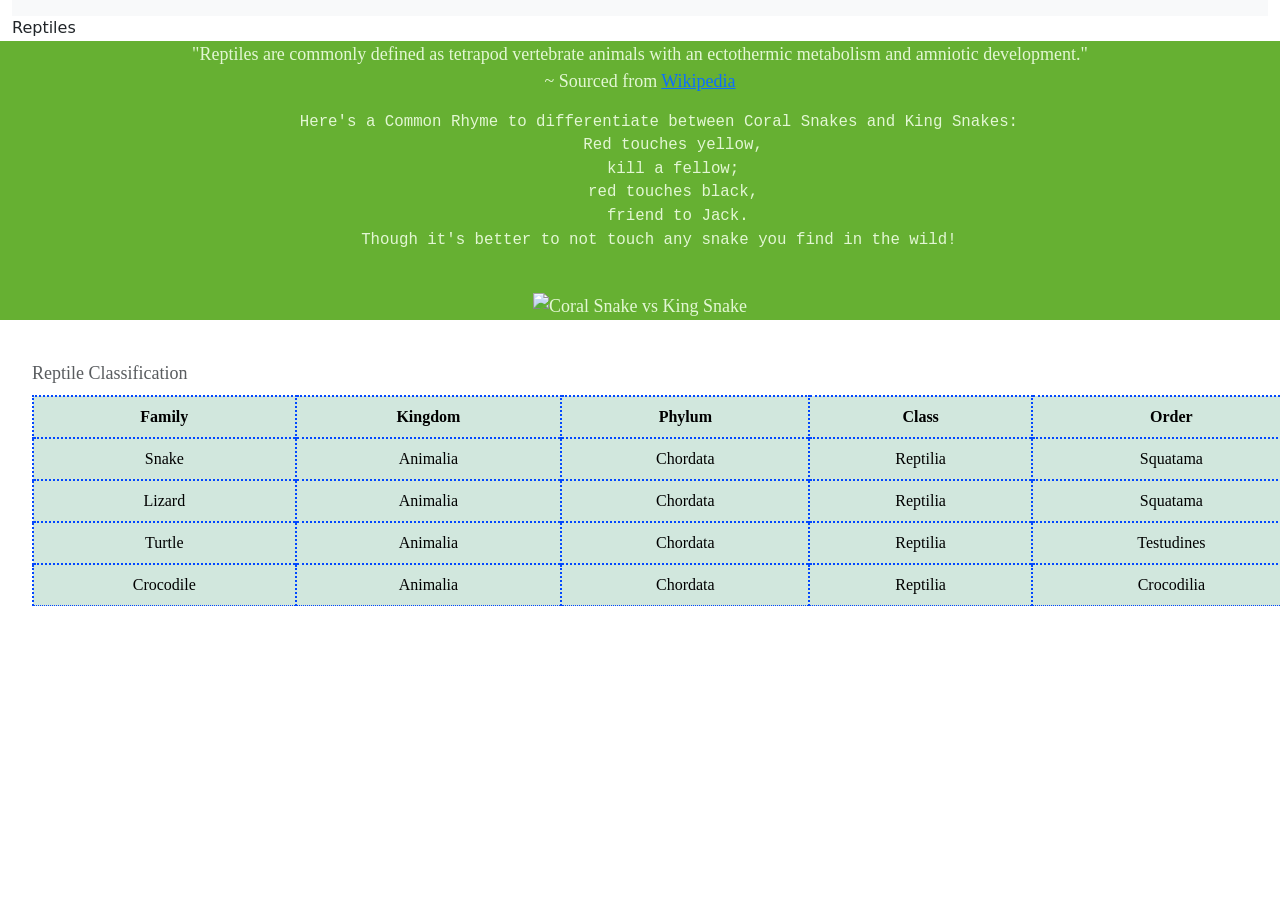
==== index.html @ 00538dc7 "Fix extra closing div tag in index.html Removed an extra closing div tag from the HTML." ====
<!DOCTYPE html>
<html lang="en">
<head>
    <link rel="stylesheet" href="style.css">
    <link href="https://cdn.jsdelivr.net/npm/bootstrap@5.3.8/dist/css/bootstrap.min.css" rel="stylesheet" integrity="sha384-sRIl4kxILFvY47J16cr9ZwB07vP4J8+LH7qKQnuqkuIAvNWLzeN8tE5YBujZqJLB" crossorigin="anonymous">
    <meta charset="UTF-8">
    <meta name="viewport" content="width=device-width, initial-scale=1">
    <title>Website Test</title>
</head>
<body>
<div class="container-fluid">
    <nav class="navbar navbar-expand-sm bg-light navbar-light sticky-top"></nav>
            <a class="navbar-brand" href="#">Reptiles</a>
            <button class="navbar-toggler" type="button" data-bs-toggle="collapse" data-bs-target="#collapsibleNavbar">
                <span class="navbar-toggler-icon"></span>
            </button>
            <div class="collapse navbar-collapse" id="collapsibleNavbar">
                <ul class="navbar-nav">
                    <li class="nav-item">
                        <a class="nav-link" href="#">Basic Info</a>
                    </li>
                    <li class="nav-item">
                        <a class="nav-link dropdown-toggle" href="#" role="button" data-bs-toggle="dropdown">Additional Info</a>
                        <ul class="dropdown-menu">
                            <li class="nav-item"><a class="nav-link" href="gallery_page.html">Endangered Species Gallery</a></li>
                            <li class="nav-item"></li><a class="nav-link" href="donate_page.html">Donate</a></li>
                        </ul>
                    </li>
                </ul>
            </div>
    </nav>
</div>
    <div class="randomInfo">
    <p> "Reptiles are commonly defined as tetrapod vertebrate animals with an ectothermic metabolism and amniotic development." <br> ~ Sourced from <a href="https://en.wikipedia.org/wiki/Reptile" target="_self">Wikipedia</a></p>
    <pre>
    Here's a Common Rhyme to differentiate between Coral Snakes and King Snakes:
        Red touches yellow, 
        kill a fellow; 
        red touches black, 
        friend to Jack.
    Though it's better to not touch any snake you find in the wild!
    </pre>
    <img src="https://a-z-animals.com/media/2022/01/Coral-Snake-vs-King-Snake-1050x450-1-1024x439.jpg" alt="Coral Snake vs King Snake">
    </div>
    <table class="table table-success">
        <caption>Reptile Classification</caption>
        <tr>
            <th>Family</th>
            <th>Kingdom</th>
            <th>Phylum</th>
            <th>Class</th>
            <th>Order</th>
        </tr>
        <tr>
            <td>Snake</td>
            <td>Animalia</td>
            <td>Chordata</td>
            <td>Reptilia</td>
            <td>Squatama</td>
        </tr>
         <tr>
            <td>Lizard</td>
            <td>Animalia</td>
            <td>Chordata</td>
            <td>Reptilia</td>
            <td>Squatama</td>
        </tr>
         <tr>
            <td>Turtle</td>
            <td>Animalia</td>
            <td>Chordata</td>
            <td>Reptilia</td>
            <td>Testudines</td>
        </tr>
         <tr>
            <td>Crocodile</td>
            <td>Animalia</td>
            <td>Chordata</td>
            <td>Reptilia</td>
            <td>Crocodilia</td>
        </tr>
    </table>
</div>
</body>
</html>
---- style.css ----
body {
    background-color:#347B98;
}
caption {
    font-family: 'Comic Sans MS';
    color:#E3F7D4;
    text-align: center;
    caption-side: top;
    font-size: large;
}
.randomInfo {
    font-family:'Comic Sans MS';
    color:#E3F7D4;
    text-align: center;
    font-size: large;
    background-color: #66B032;
    padding-bottom: 8 rem;
}
table{
    th, td {
        border-style: dotted;
        border-color: #0247FE;
        border-width: 2px;
        border-radius: 2px;
        border-collapse: collapse;
        font-family: 'Comic Sans MS';
        color:#E3F7D4;
        text-align: center;
    }
    margin: 2rem;
}
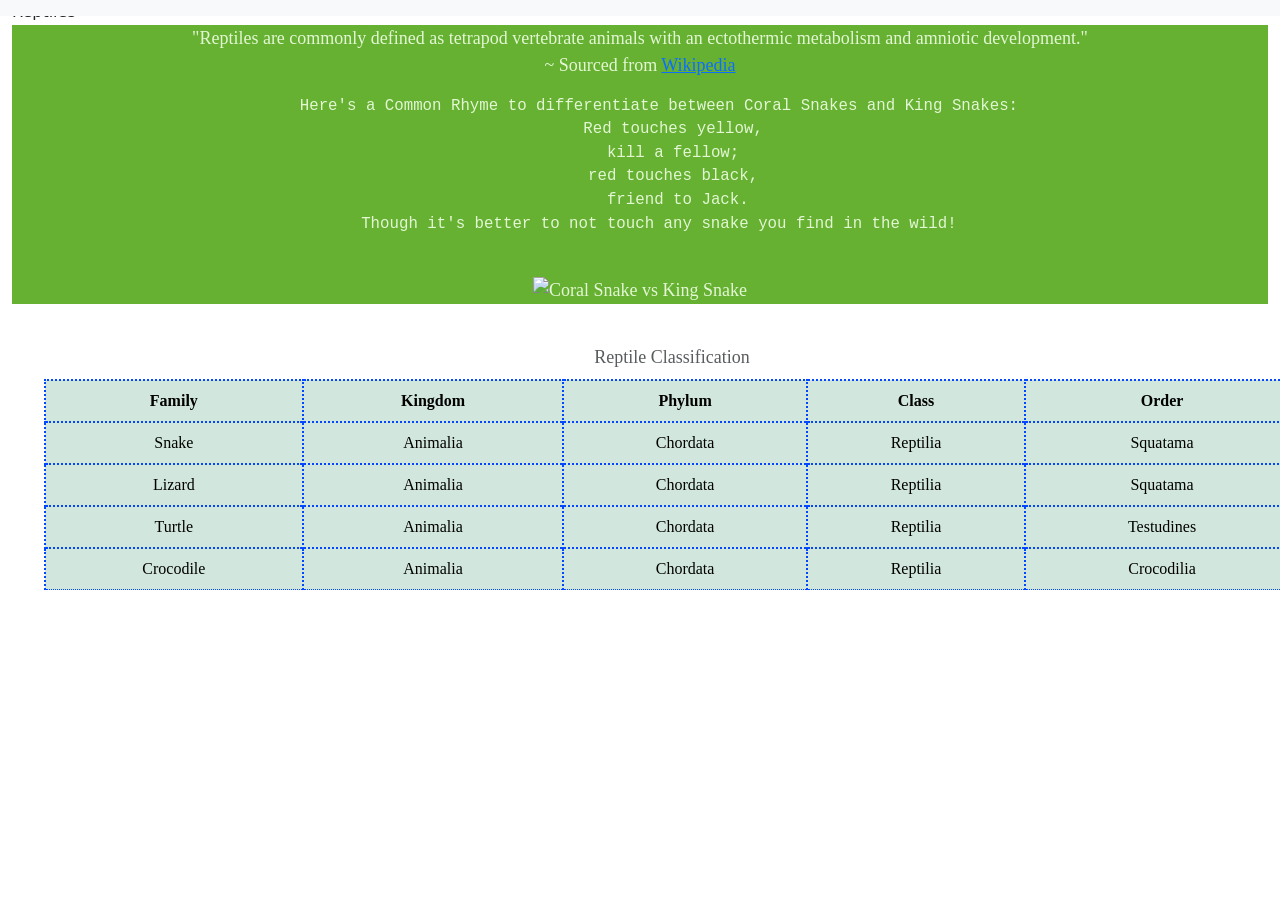
==== commit a7ec96bb: "Update navbar to fixed-top and add classes" ====
--- a/index.html
+++ b/index.html
@@ -8,8 +8,8 @@
     <title>Website Test</title>
 </head>
 <body>
-<div class="container-fluid">
-    <nav class="navbar navbar-expand-sm bg-light navbar-light sticky-top"></nav>
+        <div class="container-fluid">
+    <nav class="navbar navbar-expand-sm bg-light navbar-light fixed-top"></nav>
             <a class="navbar-brand" href="#">Reptiles</a>
             <button class="navbar-toggler" type="button" data-bs-toggle="collapse" data-bs-target="#collapsibleNavbar">
                 <span class="navbar-toggler-icon"></span>
@@ -28,8 +28,6 @@
                     </li>
                 </ul>
             </div>
-    </nav>
-</div>
     <div class="randomInfo">
     <p> "Reptiles are commonly defined as tetrapod vertebrate animals with an ectothermic metabolism and amniotic development." <br> ~ Sourced from <a href="https://en.wikipedia.org/wiki/Reptile" target="_self">Wikipedia</a></p>
     <pre>
@@ -43,7 +41,7 @@
     <img src="https://a-z-animals.com/media/2022/01/Coral-Snake-vs-King-Snake-1050x450-1-1024x439.jpg" alt="Coral Snake vs King Snake">
     </div>
     <table class="table table-success">
-        <caption>Reptile Classification</caption>
+        <caption class="text-center">Reptile Classification</caption>
         <tr>
             <th>Family</th>
             <th>Kingdom</th>
@@ -80,6 +78,10 @@
             <td>Crocodilia</td>
         </tr>
     </table>
+    </nav>
+
 </div>
+<script src="https://cdn.jsdelivr.net/npm/bootstrap@5.0.2/dist/js/bootstrap.bundle.min.js" integrity="sha384-MrcW6ZMFYlzcLA8Nl+NtUVF0sA7MsXsP1UyJoMp4YLEuNSfAP+JcXn/tWtIaxVXM" crossorigin="anonymous"></script>
+
 </body>
 </html>
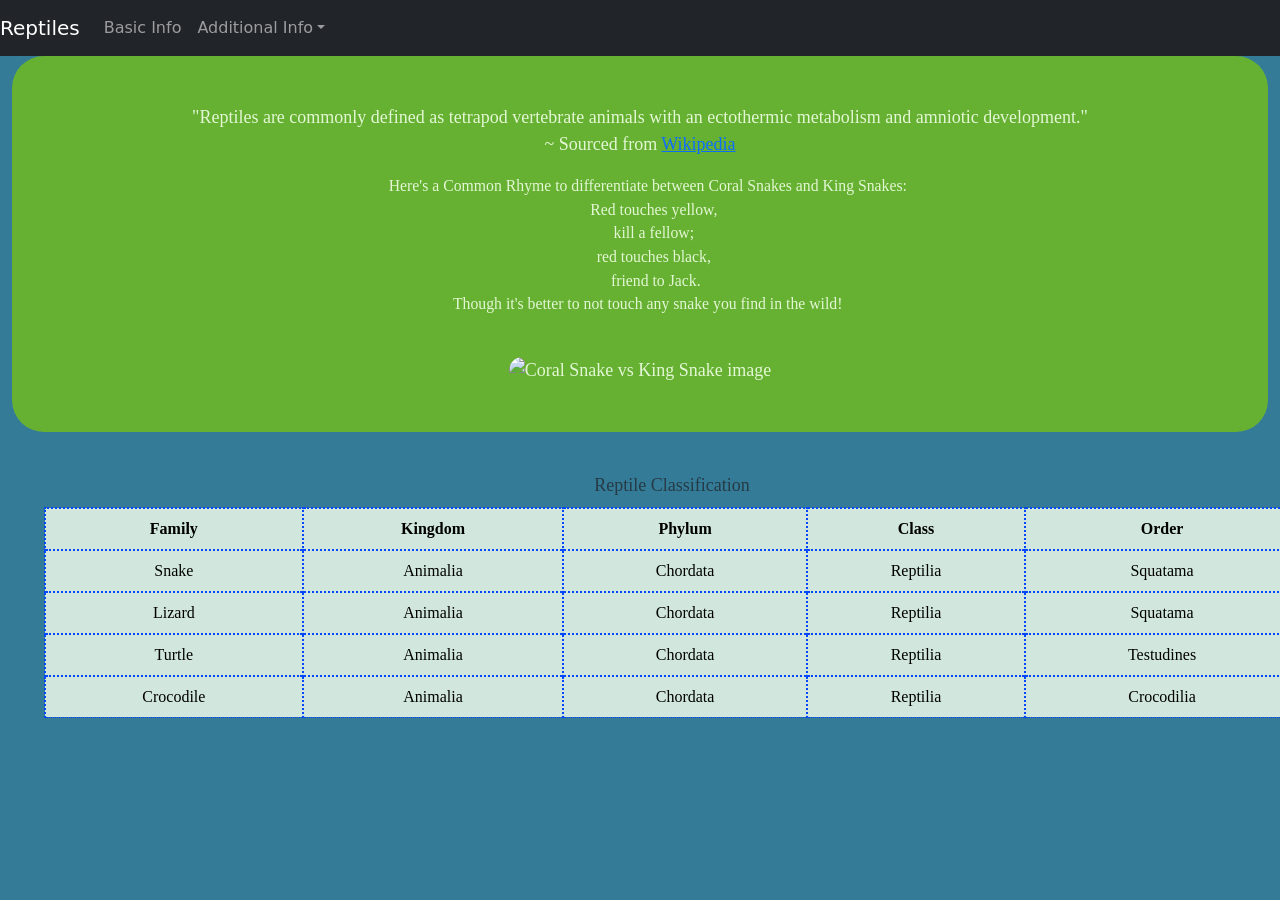
==== commit dfedd880: "Refactor index.html for improved structure and style" ====
--- a/index.html
+++ b/index.html
@@ -7,30 +7,31 @@
     <meta name="viewport" content="width=device-width, initial-scale=1">
     <title>Website Test</title>
 </head>
-<body>
-        <div class="container-fluid">
-    <nav class="navbar navbar-expand-sm bg-light navbar-light fixed-top"></nav>
-            <a class="navbar-brand" href="#">Reptiles</a>
+<body style="background-color:#347B98">
+        <nav class="navbar navbar-expand-sm bg-dark navbar-dark">
+           <a class="navbar-brand" href="#">Reptiles</a>
             <button class="navbar-toggler" type="button" data-bs-toggle="collapse" data-bs-target="#collapsibleNavbar">
                 <span class="navbar-toggler-icon"></span>
             </button>
             <div class="collapse navbar-collapse" id="collapsibleNavbar">
                 <ul class="navbar-nav">
                     <li class="nav-item">
-                        <a class="nav-link" href="#">Basic Info</a>
+                        <a class="nav-link" href="index.html">Basic Info</a>
                     </li>
                     <li class="nav-item">
                         <a class="nav-link dropdown-toggle" href="#" role="button" data-bs-toggle="dropdown">Additional Info</a>
                         <ul class="dropdown-menu">
                             <li class="nav-item"><a class="nav-link" href="gallery_page.html">Endangered Species Gallery</a></li>
-                            <li class="nav-item"></li><a class="nav-link" href="donate_page.html">Donate</a></li>
+                            <li class="nav-item"><a class="nav-link" href="donate_page.html">Donate</a></li>
                         </ul>
                     </li>
                 </ul>
             </div>
-    <div class="randomInfo">
+    </nav>
+        <div class="container-fluid">
+    <div class="randomInfo rounded-5 pt-5 pb-5">
     <p> "Reptiles are commonly defined as tetrapod vertebrate animals with an ectothermic metabolism and amniotic development." <br> ~ Sourced from <a href="https://en.wikipedia.org/wiki/Reptile" target="_self">Wikipedia</a></p>
-    <pre>
+    <pre style="font-family: Comic Sans MS">
     Here's a Common Rhyme to differentiate between Coral Snakes and King Snakes:
         Red touches yellow, 
         kill a fellow; 
@@ -38,10 +39,10 @@
         friend to Jack.
     Though it's better to not touch any snake you find in the wild!
     </pre>
-    <img src="https://a-z-animals.com/media/2022/01/Coral-Snake-vs-King-Snake-1050x450-1-1024x439.jpg" alt="Coral Snake vs King Snake">
+    <img src="https://a-z-animals.com/media/2022/01/Coral-Snake-vs-King-Snake-1050x450-1-1024x439.jpg" class="img-fluid rounded-5" alt="Coral Snake vs King Snake image">
     </div>
     <table class="table table-success">
-        <caption class="text-center">Reptile Classification</caption>
+        <caption class="text-center" color="#000000">Reptile Classification</caption>
         <tr>
             <th>Family</th>
             <th>Kingdom</th>
@@ -78,10 +79,6 @@
             <td>Crocodilia</td>
         </tr>
     </table>
-    </nav>
-
-</div>
-<script src="https://cdn.jsdelivr.net/npm/bootstrap@5.0.2/dist/js/bootstrap.bundle.min.js" integrity="sha384-MrcW6ZMFYlzcLA8Nl+NtUVF0sA7MsXsP1UyJoMp4YLEuNSfAP+JcXn/tWtIaxVXM" crossorigin="anonymous"></script>
-
+<script src="https://cdn.jsdelivr.net/npm/bootstrap@5.3.8/dist/js/bootstrap.bundle.min.js" integrity="sha384-FKyoEForCGlyvwx9Hj09JcYn3nv7wiPVlz7YYwJrWVcXK/BmnVDxM+D2scQbITxI" crossorigin="anonymous"></script>
 </body>
 </html>
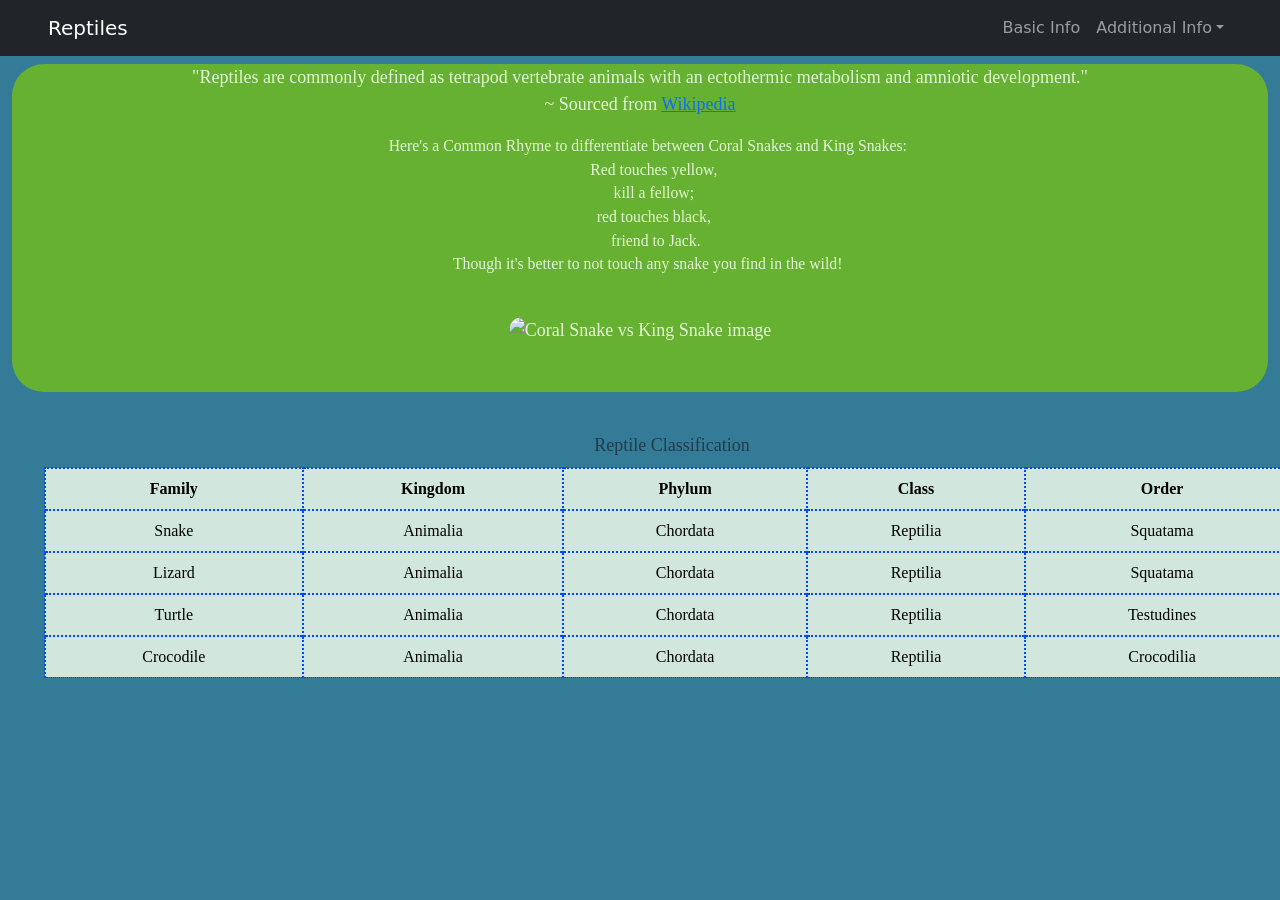
==== commit 199272a9: "Refactor navbar and update styles for dropdown menu" ====
--- a/index.html
+++ b/index.html
@@ -8,28 +8,28 @@
     <title>Website Test</title>
 </head>
 <body style="background-color:#347B98">
-        <nav class="navbar navbar-expand-sm bg-dark navbar-dark">
+        <nav class="navbar navbar-expand-lg sticky-top bg-dark navbar-dark ps-5 pe-5">
            <a class="navbar-brand" href="#">Reptiles</a>
             <button class="navbar-toggler" type="button" data-bs-toggle="collapse" data-bs-target="#collapsibleNavbar">
                 <span class="navbar-toggler-icon"></span>
             </button>
             <div class="collapse navbar-collapse" id="collapsibleNavbar">
-                <ul class="navbar-nav">
+                <ul class="navbar-nav ms-auto">
                     <li class="nav-item">
                         <a class="nav-link" href="index.html">Basic Info</a>
                     </li>
                     <li class="nav-item">
                         <a class="nav-link dropdown-toggle" href="#" role="button" data-bs-toggle="dropdown">Additional Info</a>
-                        <ul class="dropdown-menu">
-                            <li class="nav-item"><a class="nav-link" href="gallery_page.html">Endangered Species Gallery</a></li>
-                            <li class="nav-item"><a class="nav-link" href="donate_page.html">Donate</a></li>
+                        <ul class="dropdown-menu dropdown-menu-end">
+                            <li class="nav-item"><a class="nav-link" href="gallery_page.html" style="color: black;">Endangered Species Gallery</a></li>
+                            <li class="nav-item"><a class="nav-link" href="donate_page.html" style="color: black;">Donate</a></li>
                         </ul>
                     </li>
                 </ul>
             </div>
     </nav>
-        <div class="container-fluid">
-    <div class="randomInfo rounded-5 pt-5 pb-5">
+    <div class="container-fluid">
+    <div class="randomInfo rounded-5 mt-2 pb-5">
     <p> "Reptiles are commonly defined as tetrapod vertebrate animals with an ectothermic metabolism and amniotic development." <br> ~ Sourced from <a href="https://en.wikipedia.org/wiki/Reptile" target="_self">Wikipedia</a></p>
     <pre style="font-family: Comic Sans MS">
     Here's a Common Rhyme to differentiate between Coral Snakes and King Snakes:
@@ -79,6 +79,7 @@
             <td>Crocodilia</td>
         </tr>
     </table>
+    </div>
 <script src="https://cdn.jsdelivr.net/npm/bootstrap@5.3.8/dist/js/bootstrap.bundle.min.js" integrity="sha384-FKyoEForCGlyvwx9Hj09JcYn3nv7wiPVlz7YYwJrWVcXK/BmnVDxM+D2scQbITxI" crossorigin="anonymous"></script>
 </body>
 </html>
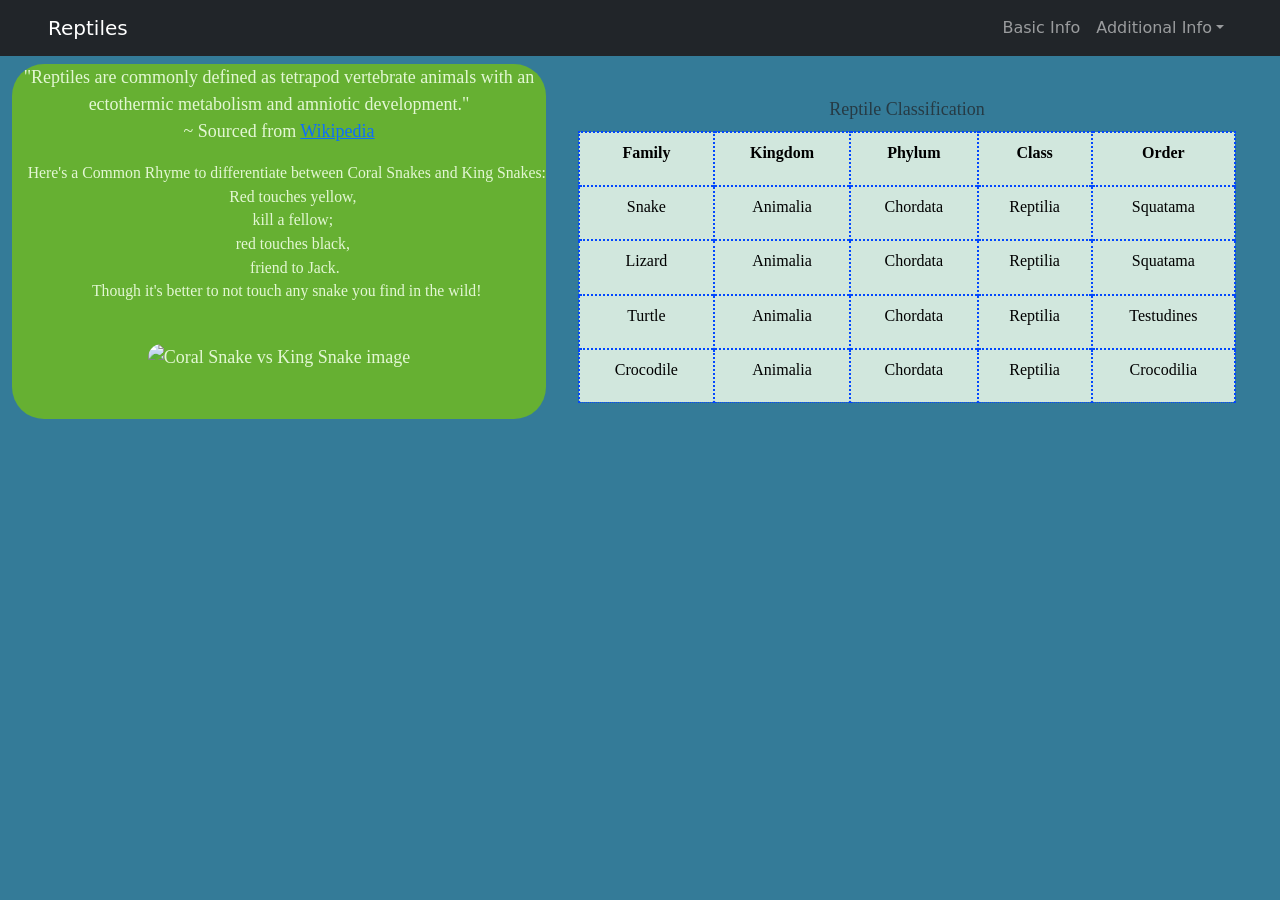
==== commit db5967a9: "Center container-fluid div using flexbox" ====
--- a/index.html
+++ b/index.html
@@ -28,7 +28,7 @@
                 </ul>
             </div>
     </nav>
-    <div class="container-fluid">
+    <div class="container-fluid d-flex justify-content-center">
     <div class="randomInfo rounded-5 mt-2 pb-5">
     <p> "Reptiles are commonly defined as tetrapod vertebrate animals with an ectothermic metabolism and amniotic development." <br> ~ Sourced from <a href="https://en.wikipedia.org/wiki/Reptile" target="_self">Wikipedia</a></p>
     <pre style="font-family: Comic Sans MS">
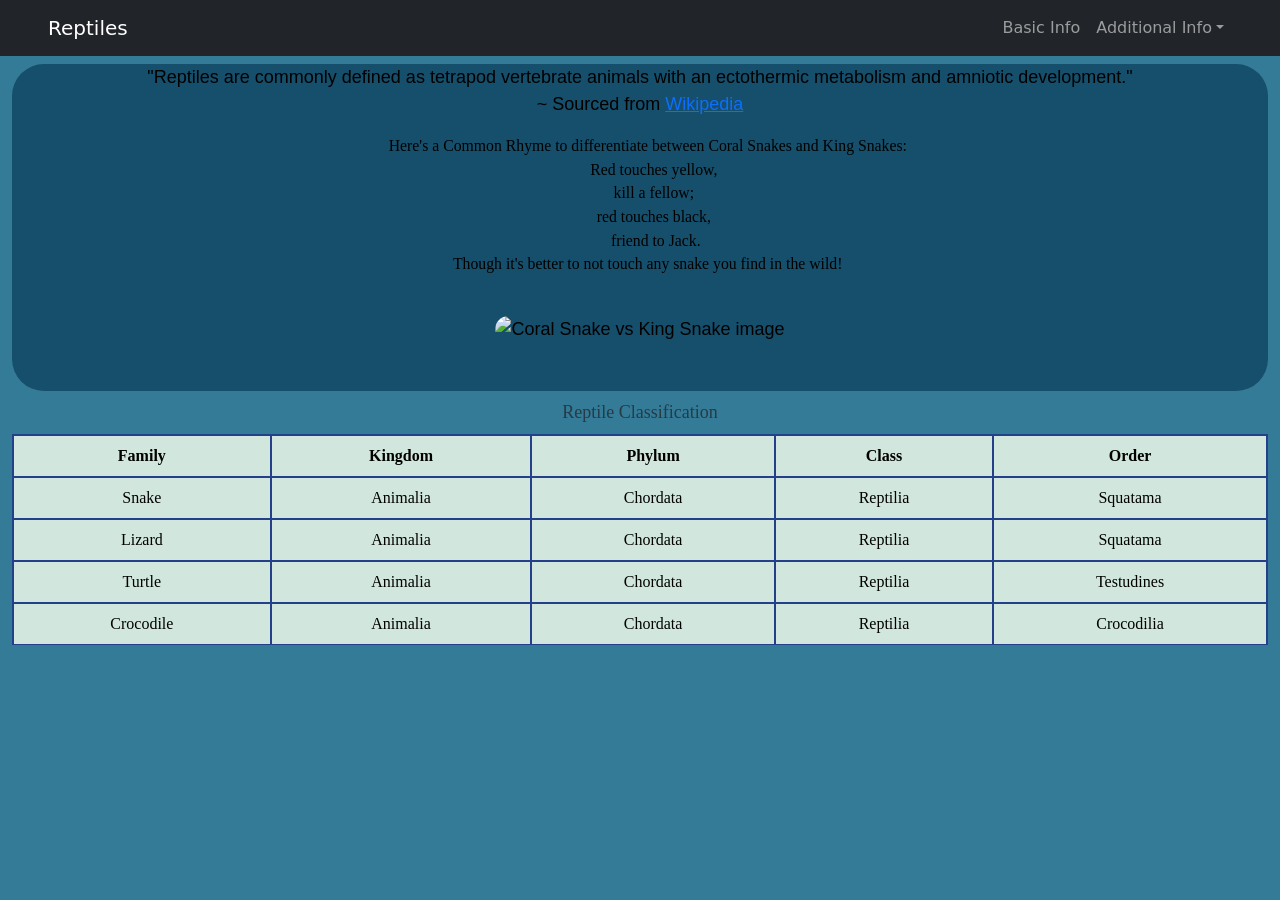
==== commit 5365425e: "Fix container class and add newline at end of file" ====
--- a/index.html
+++ b/index.html
@@ -28,7 +28,7 @@
                 </ul>
             </div>
     </nav>
-    <div class="container-fluid d-flex justify-content-center">
+    <div class="container-fluid">
     <div class="randomInfo rounded-5 mt-2 pb-5">
     <p> "Reptiles are commonly defined as tetrapod vertebrate animals with an ectothermic metabolism and amniotic development." <br> ~ Sourced from <a href="https://en.wikipedia.org/wiki/Reptile" target="_self">Wikipedia</a></p>
     <pre style="font-family: Comic Sans MS">
--- a/style.css
+++ b/style.css
@@ -3,29 +3,27 @@
 }
 caption {
     font-family: 'Comic Sans MS';
-    color:#E3F7D4;
+    color:#000000;
     text-align: center;
     caption-side: top;
     font-size: large;
 }
 .randomInfo {
-    font-family:'Comic Sans MS';
-    color:#E3F7D4;
+    font-family:'nunito', sans-serif;
+    color:#000000;
     text-align: center;
     font-size: large;
-    background-color: #66B032;
-    padding-bottom: 8 rem;
+    background-color: #164f6b;
 }
 table{
     th, td {
-        border-style: dotted;
-        border-color: #0247FE;
+        border-style: solid;
+        border-color: #25408b;
         border-width: 2px;
         border-radius: 2px;
         border-collapse: collapse;
         font-family: 'Comic Sans MS';
-        color:#E3F7D4;
+        color:#1cb69d;
         text-align: center;
     }
-    margin: 2rem;
-}
+ }
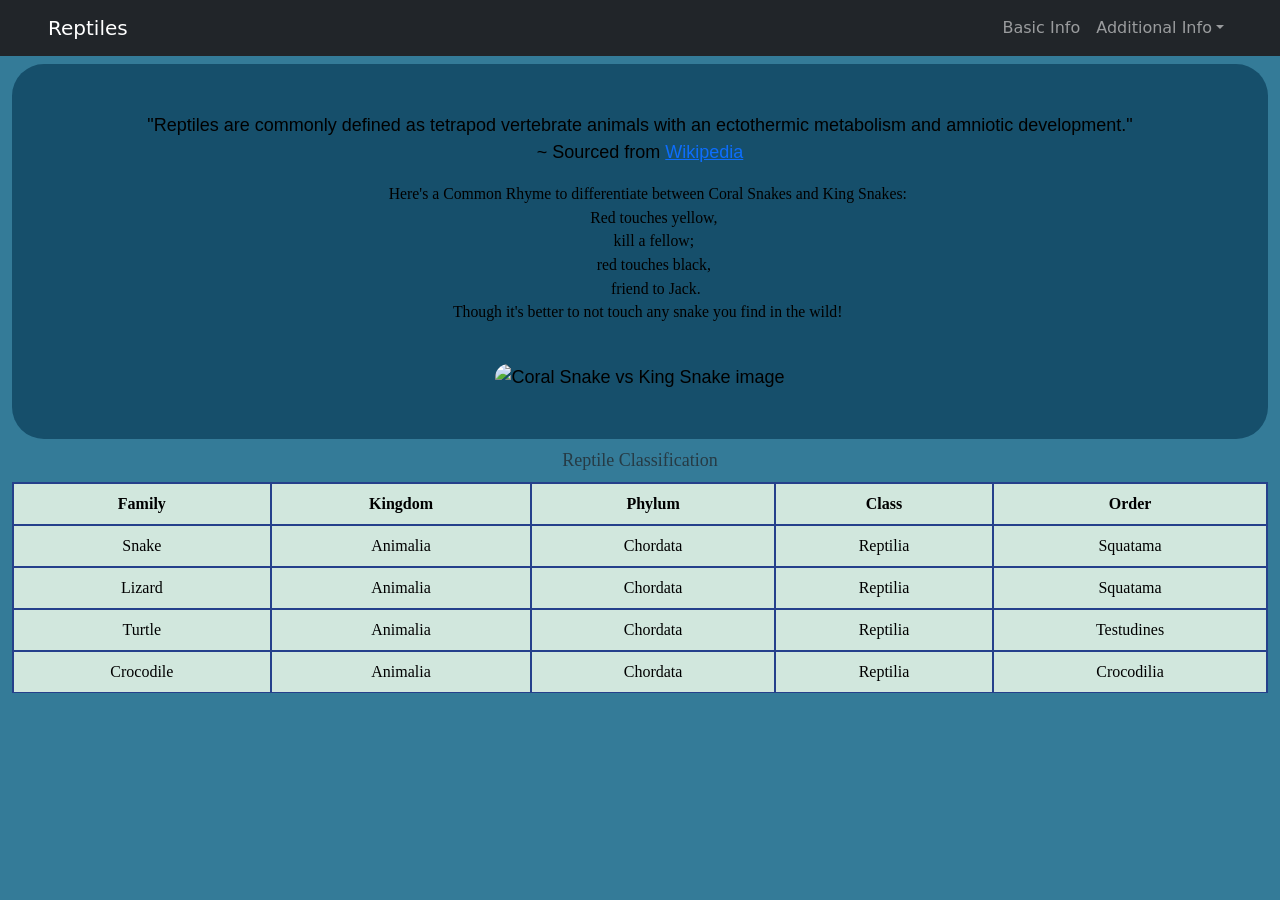
==== commit c38d4287: "Fix padding in randomInfo div and add newline" ====
--- a/index.html
+++ b/index.html
@@ -29,7 +29,7 @@
             </div>
     </nav>
     <div class="container-fluid">
-    <div class="randomInfo rounded-5 mt-2 pb-5">
+    <div class="randomInfo rounded-5 mt-2 pt-5 pb-5">
     <p> "Reptiles are commonly defined as tetrapod vertebrate animals with an ectothermic metabolism and amniotic development." <br> ~ Sourced from <a href="https://en.wikipedia.org/wiki/Reptile" target="_self">Wikipedia</a></p>
     <pre style="font-family: Comic Sans MS">
     Here's a Common Rhyme to differentiate between Coral Snakes and King Snakes:
